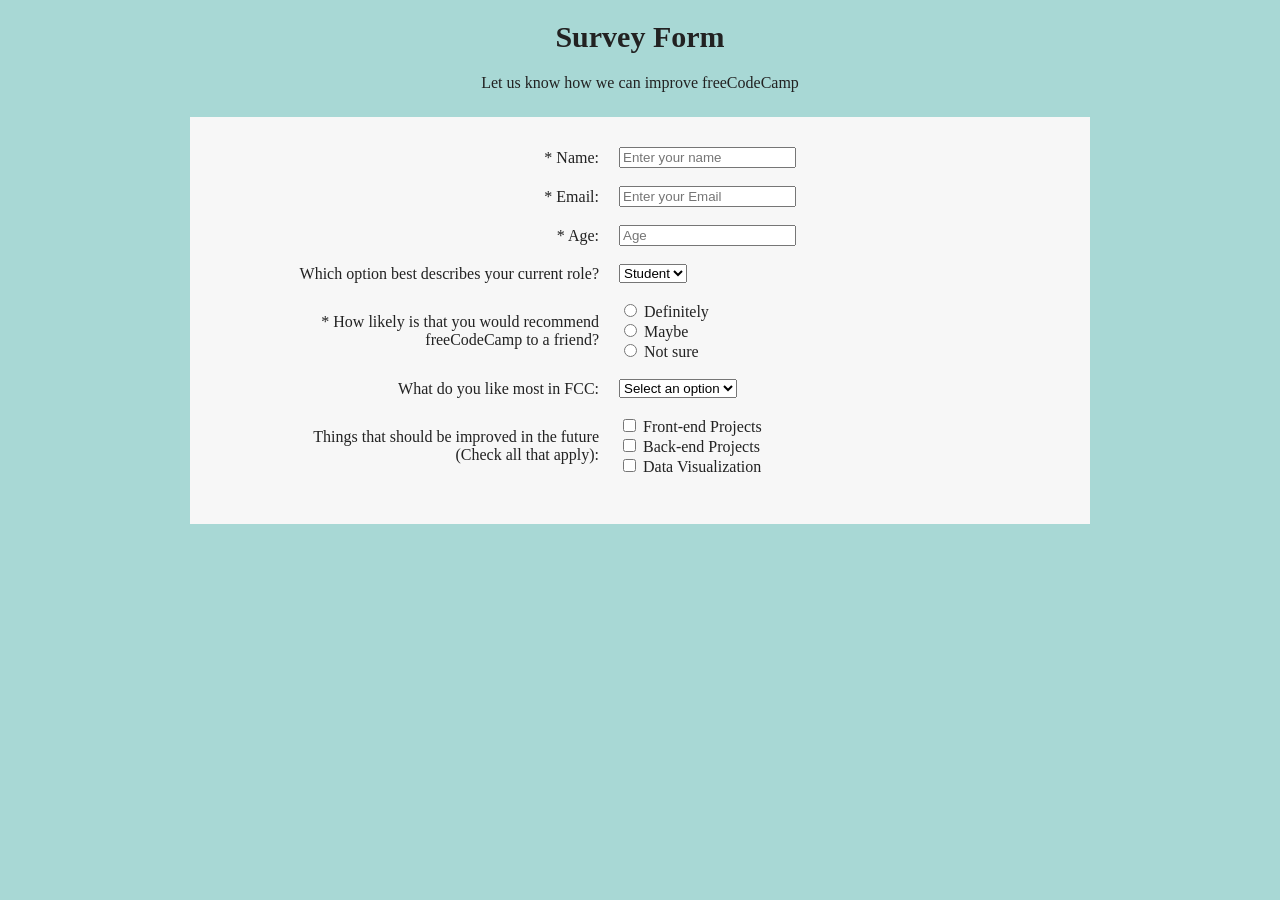
==== index.html @ 4650da27 "Add survey form" ====
<!DOCTYPE html>
<html lang="en">

<head>
    <meta charset="UTF-8">
    <meta name="viewport" content="width=device-width, initial-scale=1.0">

    <title>Survey Form</title>

    <link rel="stylesheet" href="style.css">
</head>

<body>

    <h1>Survey Form</h1>

    <p class="word">
        Let us know how we can improve freeCodeCamp
    </p>

    <form>

        <div class="group">
            <label for="name">* Name:</label>

            <input type="text" id="name" placeholder="Enter your name">
        </div>
        <div class="group">
            <label for="email">* Email:</label>
            <input type="email" id="email" placeholder="Enter your Email">
        </div>


        <div class="group">
            <label for="age">* Age:</label>

            <input type="number" id="age" placeholder="Age">
        </div>


        <div class="group">
            <label for="role">
                Which option best describes your current role?
            </label>

            <select id="role">
                <option>Student</option>
            </select>
        </div>


        <div class="group">
            <label>
                * How likely is that you would recommend
                freeCodeCamp to a friend?
            </label>

            <div class="options">
                <label>
                    <input type="radio" name="recommend">
                    Definitely
                </label>

                <label>
                    <input type="radio" name="recommend">
                    Maybe
                </label>

                <label>
                    <input type="radio" name="recommend">
                    Not sure
                </label>
            </div>
        </div>


        <div class="group">
            <label for="like">
                What do you like most in FCC:
            </label>

            <select id="like">
                <option>Select an option</option>
            </select>
        </div>


        <div class="group">
            <label>
                Things that should be improved in the future
                <br>
                (Check all that apply):
            </label>

            <div class="options">

                <label>
                    <input type="checkbox">
                    Front-end Projects
                </label>

                <label>
                    <input type="checkbox">
                    Back-end Projects
                </label>

                <label>
                    <input type="checkbox">
                    Data Visualization
                </label>

            </div>
        </div>

    </form>

</body>

</html>
---- style.css ----
body {
    margin: 0;
    background-color: #a8d8d5;
    color: #222;
}


h1 {
    text-align: center;
    font-size: 30px;
}

.word {
    text-align: center;
    margin-bottom: 25px;
}
form {
    width: 90%;
    max-width: 820px;
    margin: 0 auto;
    background-color: #f7f7f7;
    padding: 30px 40px;
}
.group {
    display: flex;
    align-items: center;
    margin-bottom: 18px;
}
label {
    width: 45%;
    text-align: right;

    margin-right: 20px;
}
.options {
    width: 260px;
    display: flex;
    flex-direction: column;

}
.options label {
 width: auto;
    text-align: left;
    margin: 0;}
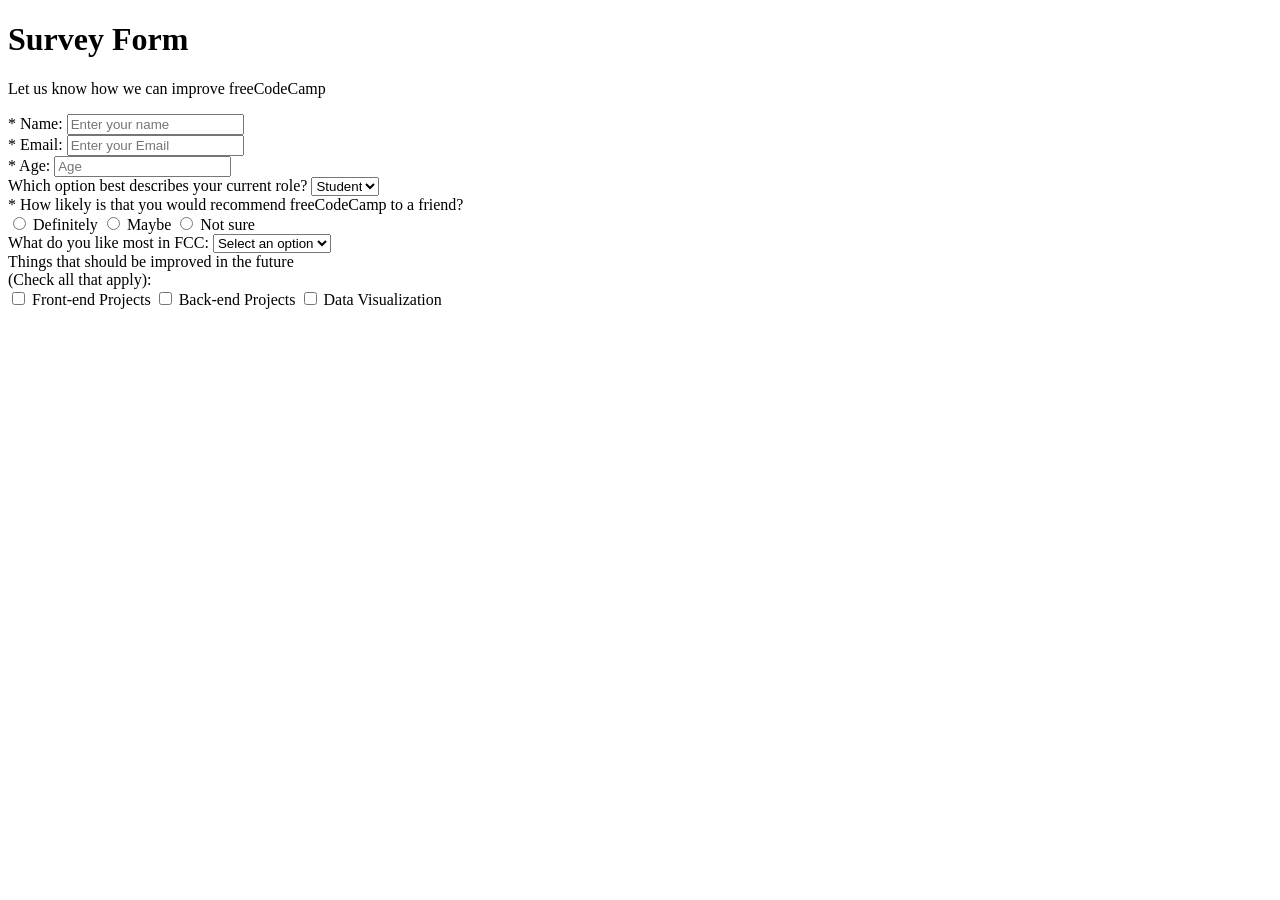
==== commit 32b4d613: "Add new projects" ====
--- a/index.html
+++ b/index.html
@@ -7,7 +7,7 @@
 
     <title>Survey Form</title>
 
-    <link rel="stylesheet" href="style.css">
+    <link rel="stylesheet" href="stylesheet.css">
 </head>
 
 <body>
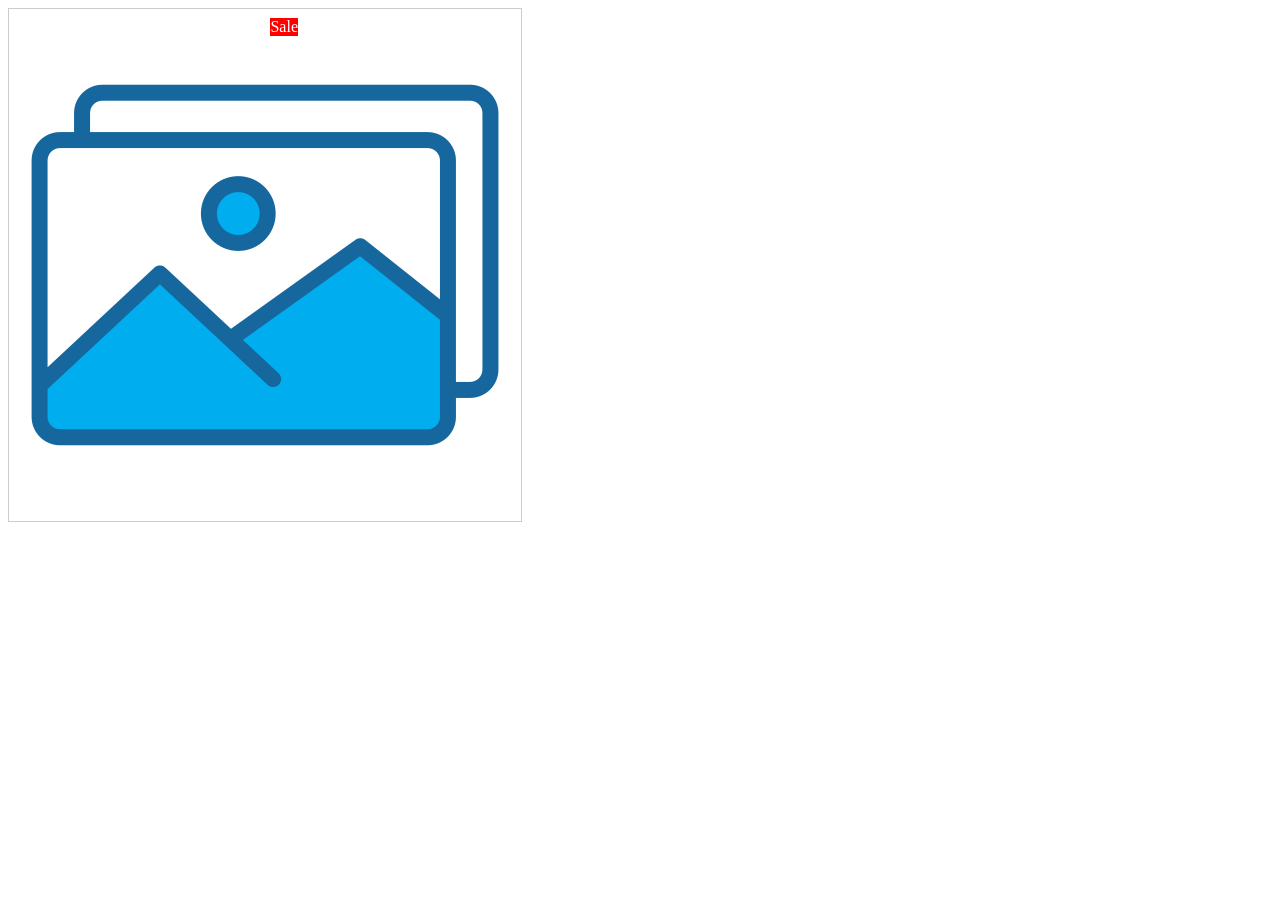
==== commit e8ab9e67: "Add NTI tasks and sessions" ====
--- a/index.html
+++ b/index.html
@@ -4,116 +4,20 @@
 <head>
     <meta charset="UTF-8">
     <meta name="viewport" content="width=device-width, initial-scale=1.0">
-
-    <title>Survey Form</title>
-
-    <link rel="stylesheet" href="stylesheet.css">
+    <title>Document</title>
+    <link rel="stylesheet" href="style.css">
 </head>
 
 <body>
 
-    <h1>Survey Form</h1>
+    <div class="card">
+        <img src="icon.png" alt="Product Image">
 
-    <p class="word">
-        Let us know how we can improve freeCodeCamp
-    </p>
-
-    <form>
-
-        <div class="group">
-            <label for="name">* Name:</label>
-
-            <input type="text" id="name" placeholder="Enter your name">
-        </div>
-        <div class="group">
-            <label for="email">* Email:</label>
-            <input type="email" id="email" placeholder="Enter your Email">
-        </div>
-
-
-        <div class="group">
-            <label for="age">* Age:</label>
-
-            <input type="number" id="age" placeholder="Age">
-        </div>
-
-
-        <div class="group">
-            <label for="role">
-                Which option best describes your current role?
-            </label>
-
-            <select id="role">
-                <option>Student</option>
-            </select>
-        </div>
-
-
-        <div class="group">
-            <label>
-                * How likely is that you would recommend
-                freeCodeCamp to a friend?
-            </label>
-
-            <div class="options">
-                <label>
-                    <input type="radio" name="recommend">
-                    Definitely
-                </label>
-
-                <label>
-                    <input type="radio" name="recommend">
-                    Maybe
-                </label>
-
-                <label>
-                    <input type="radio" name="recommend">
-                    Not sure
-                </label>
-            </div>
-        </div>
-
-
-        <div class="group">
-            <label for="like">
-                What do you like most in FCC:
-            </label>
-
-            <select id="like">
-                <option>Select an option</option>
-            </select>
-        </div>
-
-
-        <div class="group">
-            <label>
-                Things that should be improved in the future
-                <br>
-                (Check all that apply):
-            </label>
-
-            <div class="options">
-
-                <label>
-                    <input type="checkbox">
-                    Front-end Projects
-                </label>
-
-                <label>
-                    <input type="checkbox">
-                    Back-end Projects
-                </label>
-
-                <label>
-                    <input type="checkbox">
-                    Data Visualization
-                </label>
-
-            </div>
-        </div>
-
-    </form>
-
+    <span class="sale">
+        Sale
+    </span>
+</div>
+</body>
 </body>
 
 </html>
--- a/style.css
+++ b/style.css
@@ -0,0 +1,18 @@
+.card{
+    width: 300px;
+    position: relative;
+  
+}
+img
+{
+      border: 1px solid #ccc;
+}
+
+.sale{
+    position: absolute;
+    top: 10px;
+    right: 10px;
+
+    background: red;
+    color: white;
+}
